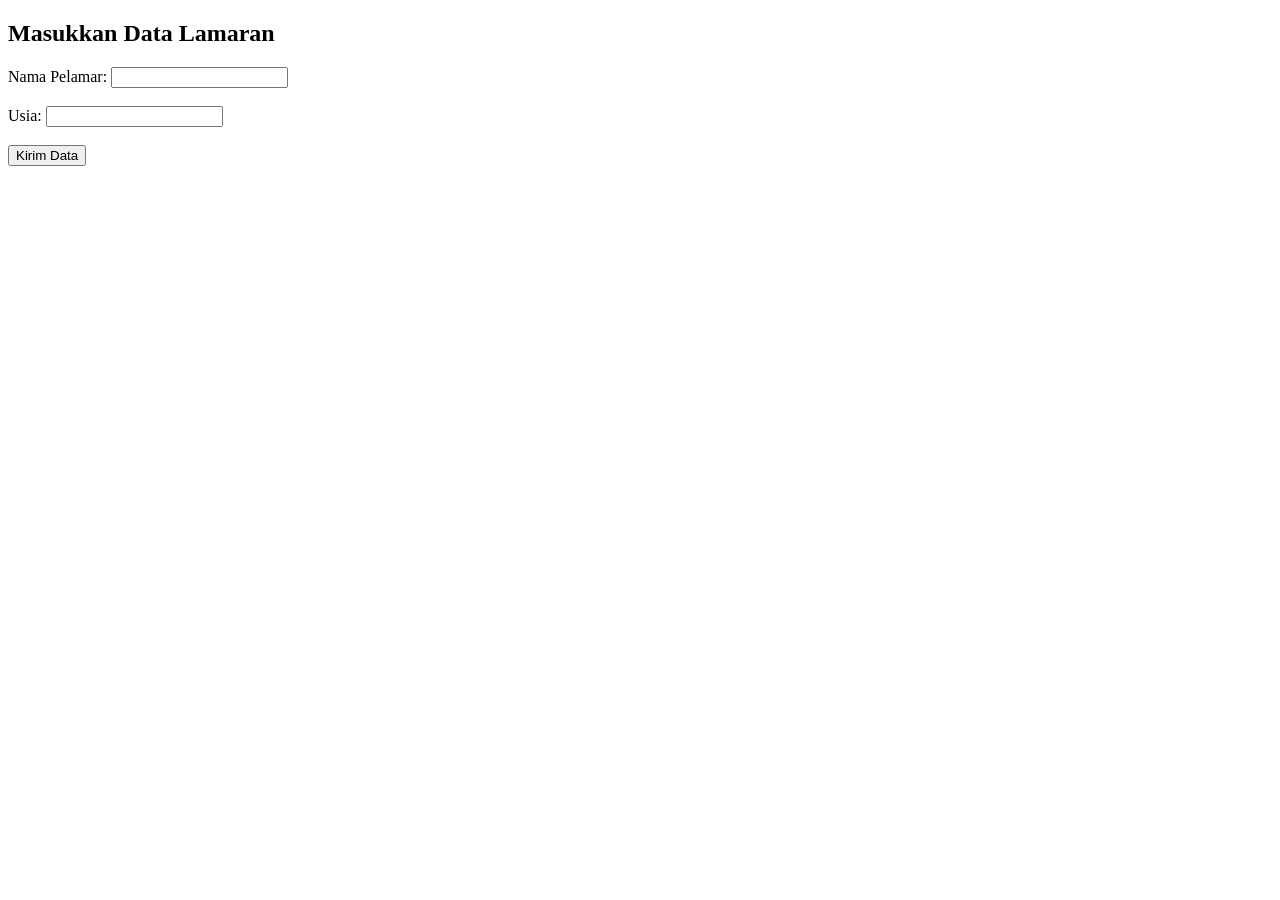
==== index.html @ 7aff4ac7 "Upload pertama untuk Etalase Frontend" ====
<!doctype html>
<html>
  <head>
    <title>Portal Lowongan Pekerjaan</title>
  </head>
  <body>
    <h2>Masukkan Data Lamaran</h2>

    <form id="formLamaran">
      <label>Nama Pelamar:</label>
      <input type="text" id="inputNama" required />
      <br /><br />

      <label>Usia:</label>
      <input type="number" id="inputUsia" required />
      <br /><br />

      <button type="submit">Kirim Data</button>
    </form>

    <script>
      // 1. Menangkap aksi saat tombol "Kirim Data" diklik
      document.getElementById("formLamaran").addEventListener("submit", function (event) {
        event.preventDefault(); // Mencegah web melakukan refresh secara otomatis

        // 2. Membungkus data dari kotak isian ke format JSON
        let paketData = {
          nama: document.getElementById("inputNama").value,
          usia: document.getElementById("inputUsia").value,
        };

        // 3. Memanggil kurir fetch() untuk mengirim data ke Vercel
        fetch("https://proyek-backend-ai.vercel.app/lamar", {
          method: "POST",
          headers: {
            "Content-Type": "application/json",
          },
          body: JSON.stringify(paketData),
        })
          .then((jawaban) => jawaban.text())
          .then((pesan) => alert("Pesan dari pelayan: " + pesan))
          .catch((error) => console.log("Terjadi kesalahan:", error));
      });
    </script>
  </body>
</html>
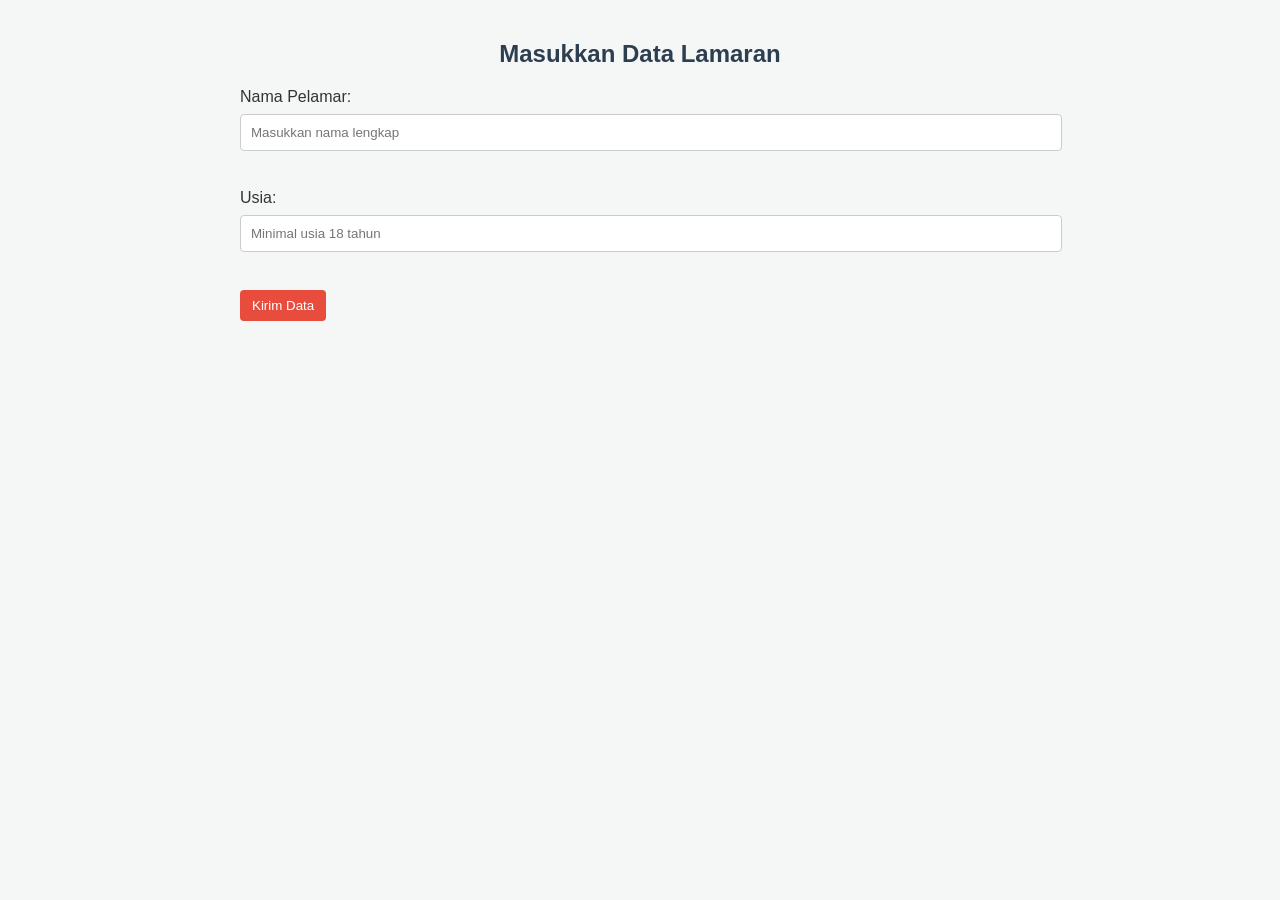
==== commit 017de839: "okee" ====
--- a/index.html
+++ b/index.html
@@ -2,17 +2,18 @@
 <html>
   <head>
     <title>Portal Lowongan Pekerjaan</title>
+    <link rel="stylesheet" href="style.css" />
   </head>
   <body>
     <h2>Masukkan Data Lamaran</h2>
 
     <form id="formLamaran">
-      <label>Nama Pelamar:</label>
-      <input type="text" id="inputNama" required />
+      <label for="nama">Nama Pelamar:</label>
+      <input type="text" id="nama" required placeholder="Masukkan nama lengkap" />
       <br /><br />
 
-      <label>Usia:</label>
-      <input type="number" id="inputUsia" required />
+      <label for="usia">Usia:</label>
+      <input type="number" id="usia" required min="18" placeholder="Minimal usia 18 tahun" />
       <br /><br />
 
       <button type="submit">Kirim Data</button>
--- a/style.css
+++ b/style.css
@@ -0,0 +1,63 @@
+/* Pengaturan latar dan teks utama */
+body {
+  background-color: #f4f7f6;
+  font-family: "Segoe UI", Tahoma, Geneva, Verdana, sans-serif;
+  color: #333;
+  margin: 40px auto;
+  max-width: 800px; /* Membatasi lebar agar rapi di layar besar */
+}
+
+h2 {
+  color: #2c3e50;
+  text-align: center;
+}
+
+/* Pengaturan formulir (index.html) */
+input[type="text"],
+input[type="number"] {
+  width: 100%;
+  padding: 10px;
+  margin: 8px 0 20px 0;
+  border: 1px solid #ccc;
+  border-radius: 4px;
+}
+
+/* Pengaturan tabel (data_lamaran.html) */
+table {
+  width: 100%;
+  border-collapse: collapse; /* Menyatukan garis batas tabel */
+  margin-top: 20px;
+  background-color: white;
+  box-shadow: 0 1px 3px rgba(0, 0, 0, 0.1); /* Memberi efek bayangan lembut */
+}
+
+th,
+td {
+  padding: 12px 15px; /* Jarak di dalam kotak (Bantalan) */
+  text-align: left;
+  border-bottom: 1px solid #ddd;
+}
+
+th {
+  background-color: #3498db; /* Warna biru untuk kepala tabel */
+  color: white;
+}
+
+tr:hover {
+  background-color: #f1f1f1; /* Baris berubah warna saat dilewati mouse */
+}
+
+/* Pengaturan tombol */
+button {
+  background-color: #e74c3c; /* Warna merah */
+  color: white;
+  border: none;
+  padding: 8px 12px;
+  cursor: pointer;
+  border-radius: 4px;
+  margin-right: 5px;
+}
+
+button:hover {
+  background-color: #c0392b; /* Merah lebih gelap saat di-hover */
+}
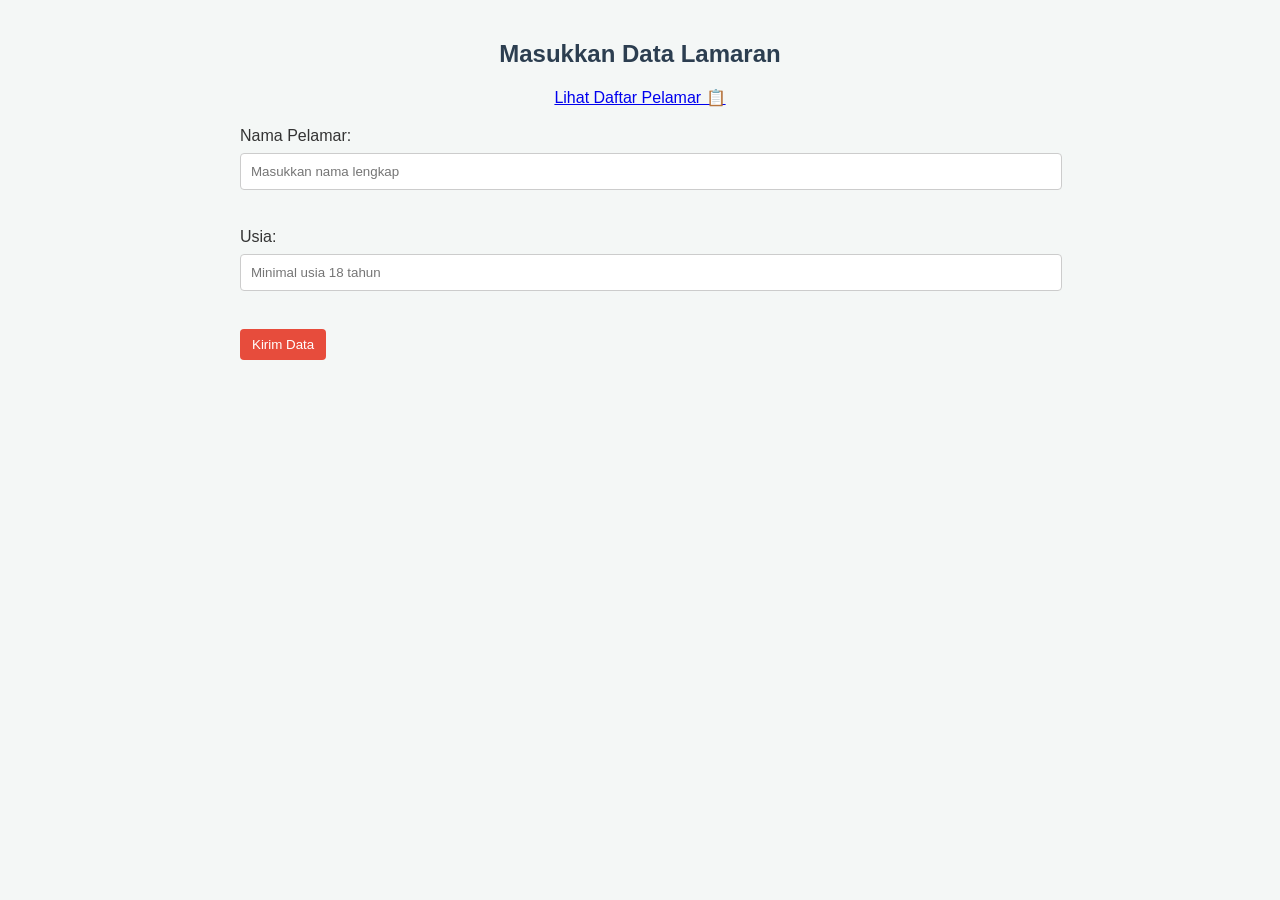
==== commit 163bd6fe: "okee" ====
--- a/index.html
+++ b/index.html
@@ -6,6 +6,7 @@
   </head>
   <body>
     <h2>Masukkan Data Lamaran</h2>
+    <a href="data_lamaran.html" style="display: block; text-align: center; margin-bottom: 20px">Lihat Daftar Pelamar 📋</a>
 
     <form id="formLamaran">
       <label for="nama">Nama Pelamar:</label>
